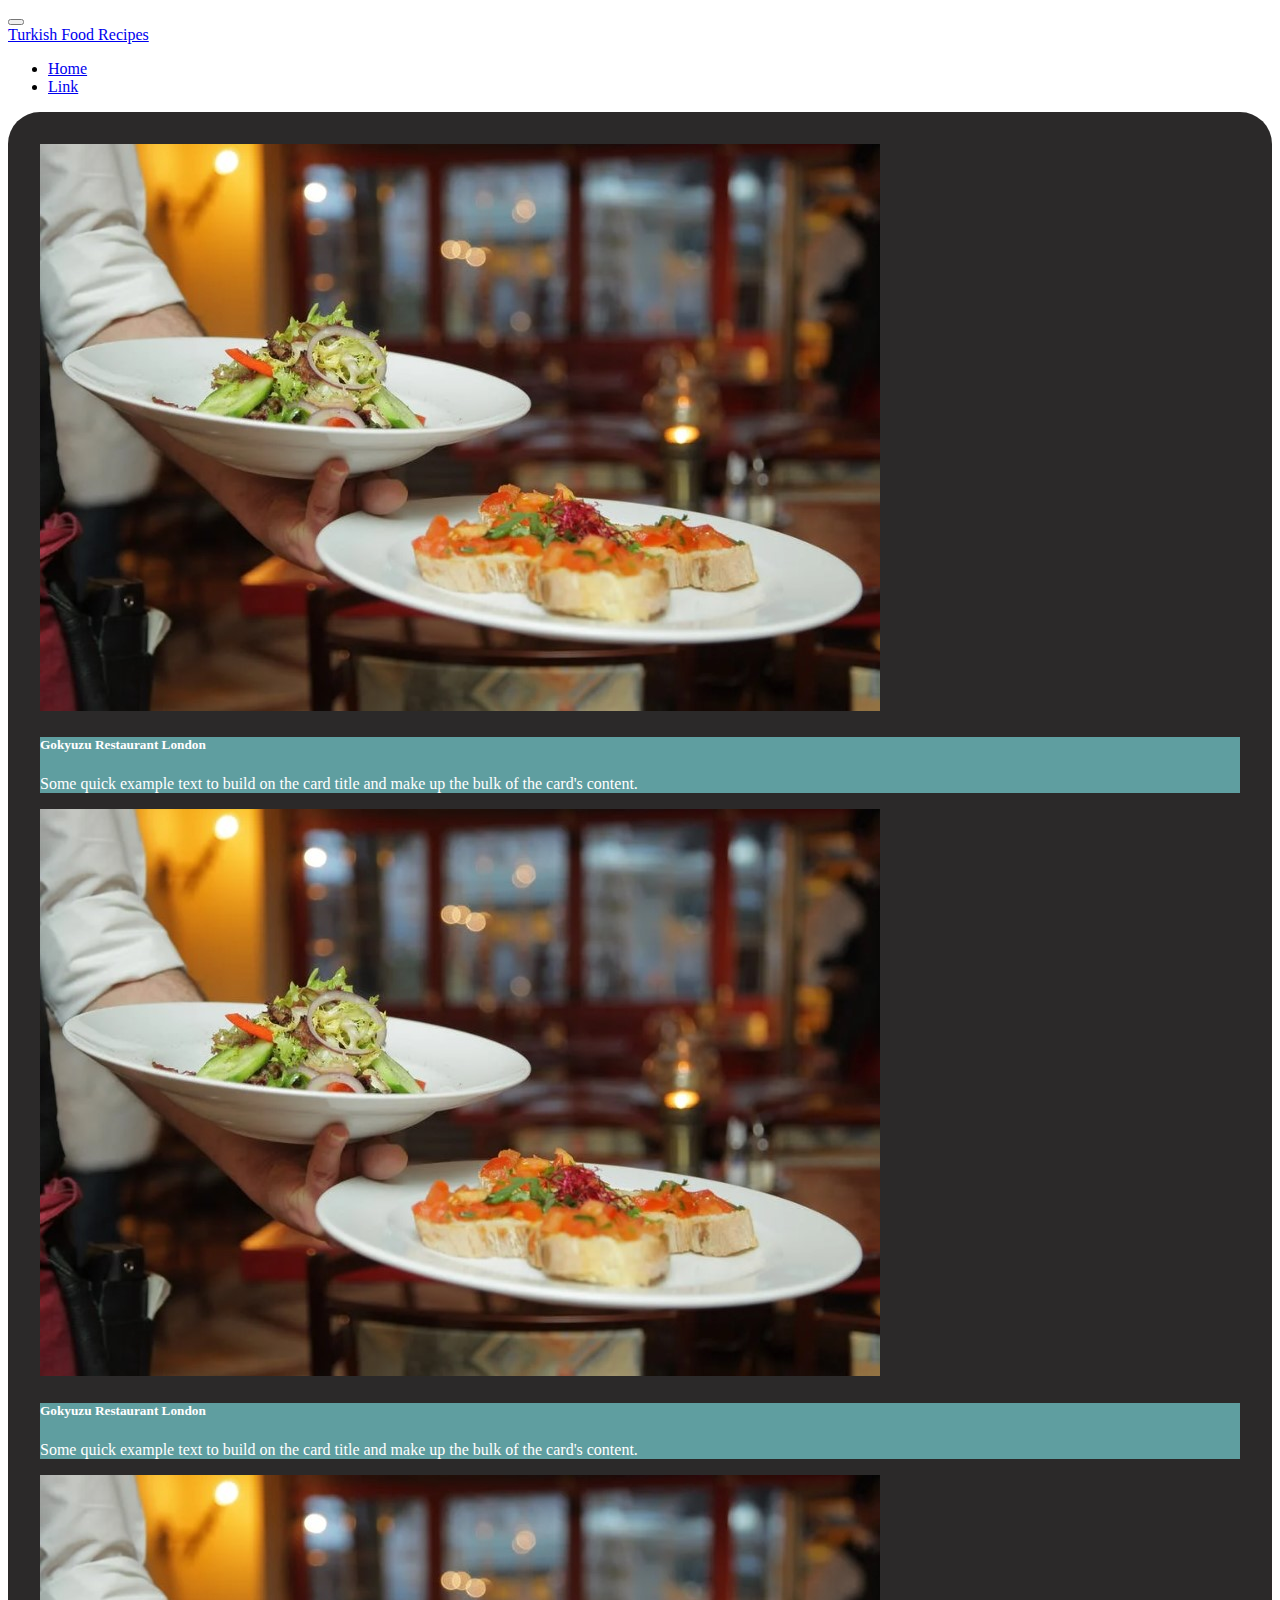
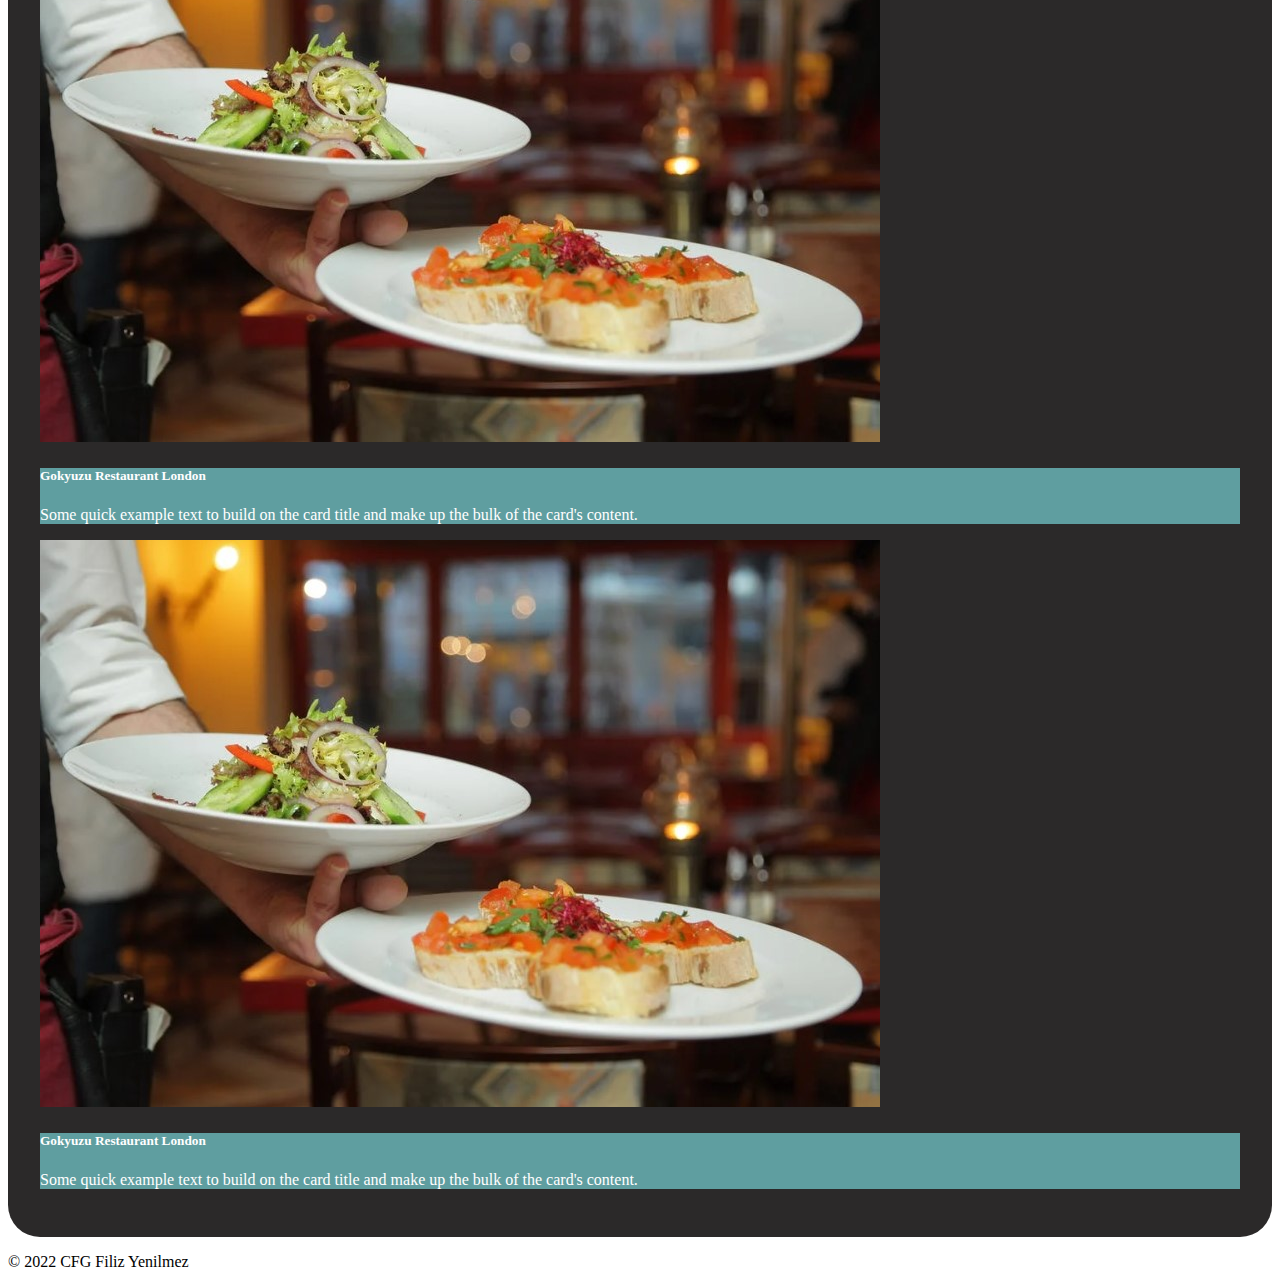
==== page-2.html @ 0e99ffba "Initial commit" ====
<!DOCTYPE html>
<html lang="en">

<head>
    <meta charset="UTF-8" />
    <meta http-equiv="X-UA-Compatible" content="IE=edge" />
    <meta name="viewport" content="width=device-width, initial-scale=1.0" />
    <title>Turkish Food Project</title>
    <link href="https://cdn.jsdelivr.net/npm/bootstrap@5.2.0-beta1/dist/css/bootstrap.min.css" rel="stylesheet" integrity="sha384-0evHe/X+R7YkIZDRvuzKMRqM+OrBnVFBL6DOitfPri4tjfHxaWutUpFmBp4vmVor" crossorigin="anonymous" />
    <link rel="stylesheet" href="style.css" />
</head>

<body>
    <div class="container">
        <header>
            <nav class="navbar navbar-expand-lg bg-light">
                <div class="container-fluid">
                    <button class="navbar-toggler" type="button" data-bs-toggle="collapse" data-bs-target="#navbarTogglerDemo01" aria-controls="navbarTogglerDemo01" aria-expanded="false" aria-label="Toggle navigation">
              <span class="navbar-toggler-icon"></span>
            </button>
                    <div class="collapse navbar-collapse" id="navbarTogglerDemo01">
                        <a class="navbar-brand" href="#">Turkish Food Recipes</a>
                        <ul class="navbar-nav me-auto mb-2 mb-lg-0">
                            <li class="nav-item">
                                <a class="nav-link active" aria-current="page" href="/index.html">Home</a
                  >
                </li>
                <li class="nav-item">
                  <a class="nav-link" href="page-2.html">Link</a>
                            </li>
                        </ul>
                    </div>
                </div>
            </nav>
        </header>
        <main>
            <article>
                <div class="row">
                    <div class="col-6">
                        <div class="card">
                            <img src="/img/sample.jpg" class="card-img-top" alt="..." />
                            <div class="card-body">
                                <h5 class="card-title">Gokyuzu Restaurant London</h5>
                                <p class="card-text">
                                    Some quick example text to build on the card title and make up the bulk of the card's content.
                                </p>
                            </div>
                        </div>
                    </div>
                    <div class="col-6">
                        <div class="card">
                            <img src="/img/sample.jpg" class="card-img-top" alt="..." />
                            <div class="card-body">
                                <h5 class="card-title">Gokyuzu Restaurant London</h5>
                                <p class="card-text">
                                    Some quick example text to build on the card title and make up the bulk of the card's content.
                                </p>
                            </div>
                        </div>
                    </div>
                </div>

                <div class="row mt-2">
                    <div class="col-6">
                        <div class="card">
                            <img src="/img/sample.jpg" class="card-img-top" alt="..." />
                            <div class="card-body">
                                <h5 class="card-title">Gokyuzu Restaurant London</h5>
                                <p class="card-text">
                                    Some quick example text to build on the card title and make up the bulk of the card's content.
                                </p>
                            </div>
                        </div>
                    </div>
                    <div class="col-6">
                        <div class="card">
                            <img src="/img/sample.jpg" class="card-img-top" alt="..." />
                            <div class="card-body">
                                <h5 class="card-title">Gokyuzu Restaurant London</h5>
                                <p class="card-text">
                                    Some quick example text to build on the card title and make up the bulk of the card's content.
                                </p>
                            </div>
                        </div>
                    </div>
                </div>
            </article>
        </main>
        <footer>
            <p class="text-center m-2">&copy; 2022 CFG Filiz Yenilmez</p>
        </footer>
    </div>
    <script src="https://cdn.jsdelivr.net/npm/bootstrap@5.2.0-beta1/dist/js/bootstrap.bundle.min.js " integrity="sha384-pprn3073KE6tl6bjs2QrFaJGz5/SUsLqktiwsUTF55Jfv3qYSDhgCecCxMW52nD2 " crossorigin="anonymous "></script>
</body>

</html>
---- style.css ----
main {
    background-color: rgb(43, 41, 41);
    color: white;
    margin: 0;
    border-radius: 2rem;
}

article {
    padding: 2em
}

.card-body {
    background-color: cadetblue;
}
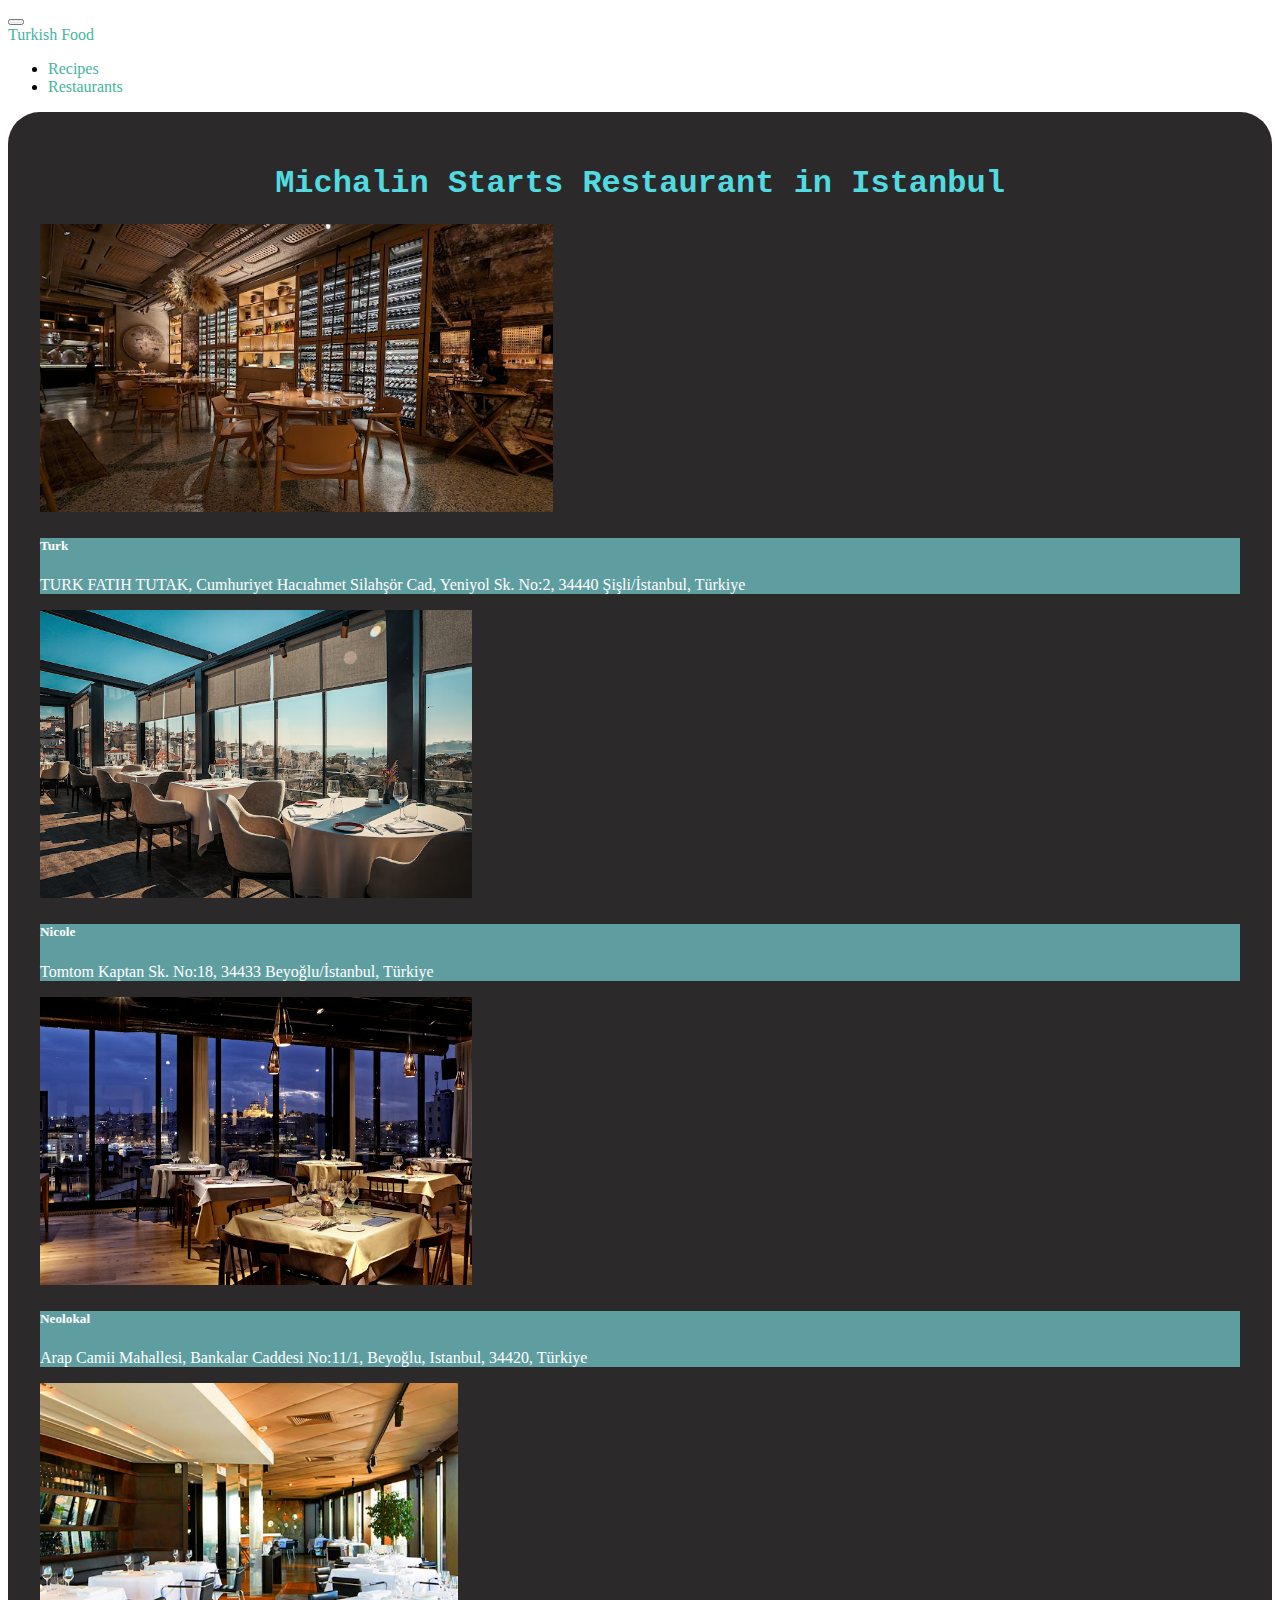
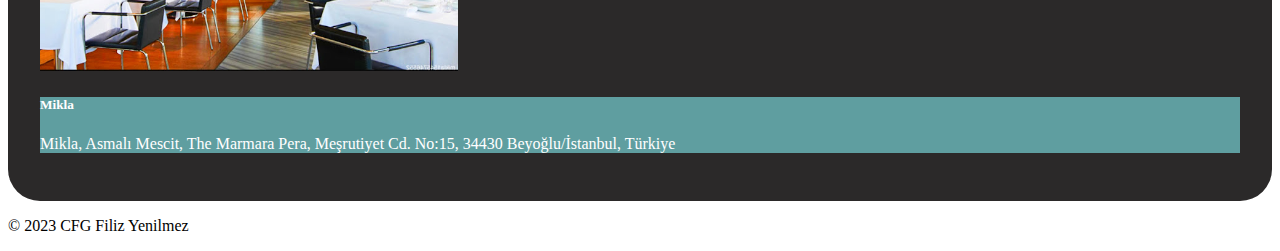
==== commit c4d34e6f: "project updated" ====
--- a/page-2.html
+++ b/page-2.html
@@ -5,7 +5,7 @@
     <meta charset="UTF-8" />
     <meta http-equiv="X-UA-Compatible" content="IE=edge" />
     <meta name="viewport" content="width=device-width, initial-scale=1.0" />
-    <title>Turkish Food Project</title>
+    <title>Turkish Food Project - Resturants</title>
     <link href="https://cdn.jsdelivr.net/npm/bootstrap@5.2.0-beta1/dist/css/bootstrap.min.css" rel="stylesheet" integrity="sha384-0evHe/X+R7YkIZDRvuzKMRqM+OrBnVFBL6DOitfPri4tjfHxaWutUpFmBp4vmVor" crossorigin="anonymous" />
     <link rel="stylesheet" href="style.css" />
 </head>
@@ -19,14 +19,14 @@
               <span class="navbar-toggler-icon"></span>
             </button>
                     <div class="collapse navbar-collapse" id="navbarTogglerDemo01">
-                        <a class="navbar-brand" href="#">Turkish Food Recipes</a>
+                        <a class="navbar-brand" href="index.html">Turkish Food</a>
                         <ul class="navbar-nav me-auto mb-2 mb-lg-0">
                             <li class="nav-item">
-                                <a class="nav-link active" aria-current="page" href="/index.html">Home</a
+                                <a class="nav-link active" aria-current="page" href="/index.html">Recipes</a
                   >
                 </li>
                 <li class="nav-item">
-                  <a class="nav-link" href="page-2.html">Link</a>
+                  <a class="nav-link" href="page-2.html">Restaurants</a>
                             </li>
                         </ul>
                     </div>
@@ -35,50 +35,48 @@
         </header>
         <main>
             <article>
+                <h1>Michalin Starts Restaurant in Istanbul</h1>
                 <div class="row">
                     <div class="col-6">
                         <div class="card">
-                            <img src="/img/sample.jpg" class="card-img-top" alt="..." />
+                            <img src="/img/turk.jpeg" class="card-img-top" alt="Turk Restaurant" />
                             <div class="card-body">
-                                <h5 class="card-title">Gokyuzu Restaurant London</h5>
+                                <h5 class="card-title">Turk</h5>
                                 <p class="card-text">
-                                    Some quick example text to build on the card title and make up the bulk of the card's content.
+                                    TURK FATIH TUTAK, Cumhuriyet Hacıahmet Silahşör Cad, Yeniyol Sk. No:2, 34440 Şişli/İstanbul, Türkiye
                                 </p>
                             </div>
                         </div>
                     </div>
                     <div class="col-6">
                         <div class="card">
-                            <img src="/img/sample.jpg" class="card-img-top" alt="..." />
+                            <img src="/img/nicole.jpeg" class="card-img-top" alt="Nicole Restaurant" />
                             <div class="card-body">
-                                <h5 class="card-title">Gokyuzu Restaurant London</h5>
+                                <h5 class="card-title">Nicole</h5>
                                 <p class="card-text">
-                                    Some quick example text to build on the card title and make up the bulk of the card's content.
-                                </p>
-                            </div>
-                        </div>
-                    </div>
-                </div>
-
-                <div class="row mt-2">
-                    <div class="col-6">
-                        <div class="card">
-                            <img src="/img/sample.jpg" class="card-img-top" alt="..." />
-                            <div class="card-body">
-                                <h5 class="card-title">Gokyuzu Restaurant London</h5>
-                                <p class="card-text">
-                                    Some quick example text to build on the card title and make up the bulk of the card's content.
+                                    Tomtom Kaptan Sk. No:18, 34433 Beyoğlu/İstanbul, Türkiye
                                 </p>
                             </div>
                         </div>
                     </div>
                     <div class="col-6">
                         <div class="card">
-                            <img src="/img/sample.jpg" class="card-img-top" alt="..." />
+                            <img src="/img/neolokal.jpeg" class="card-img-top" alt="Neolokal Restaurant" />
                             <div class="card-body">
-                                <h5 class="card-title">Gokyuzu Restaurant London</h5>
+                                <h5 class="card-title">Neolokal</h5>
                                 <p class="card-text">
-                                    Some quick example text to build on the card title and make up the bulk of the card's content.
+                                    Arap Camii Mahallesi, Bankalar Caddesi No:11/1, Beyoğlu, Istanbul, 34420, Türkiye
+                                </p>
+                            </div>
+                        </div>
+                    </div>
+                    <div class="col-6">
+                        <div class="card">
+                            <img src="/img/mikla-restaurant.jpeg" class="card-img-top" alt="Mikla Restaurant" />
+                            <div class="card-body">
+                                <h5 class="card-title">Mikla</h5>
+                                <p class="card-text">
+                                    Mikla, Asmalı Mescit, The Marmara Pera, Meşrutiyet Cd. No:15, 34430 Beyoğlu/İstanbul, Türkiye
                                 </p>
                             </div>
                         </div>
@@ -87,7 +85,7 @@
             </article>
         </main>
         <footer>
-            <p class="text-center m-2">&copy; 2022 CFG Filiz Yenilmez</p>
+            <p class="text-center m-2">&copy; 2023 CFG Filiz Yenilmez</p>
         </footer>
     </div>
     <script src="https://cdn.jsdelivr.net/npm/bootstrap@5.2.0-beta1/dist/js/bootstrap.bundle.min.js " integrity="sha384-pprn3073KE6tl6bjs2QrFaJGz5/SUsLqktiwsUTF55Jfv3qYSDhgCecCxMW52nD2 " crossorigin="anonymous "></script>
--- a/style.css
+++ b/style.css
@@ -11,4 +11,27 @@
 
 .card-body {
     background-color: cadetblue;
+}
+
+h1 {
+    text-align: center;
+    font-family: 'Courier New', Courier, monospace;
+    color: rgb(82, 218, 225);
+}
+
+.row img {
+    height: 18em;
+}
+
+.card {
+    margin-bottom: 5px;
+}
+
+a {
+    text-decoration: none;
+    color: rgb(68, 181, 157)
+}
+
+a:hover {
+    color: white;
 }